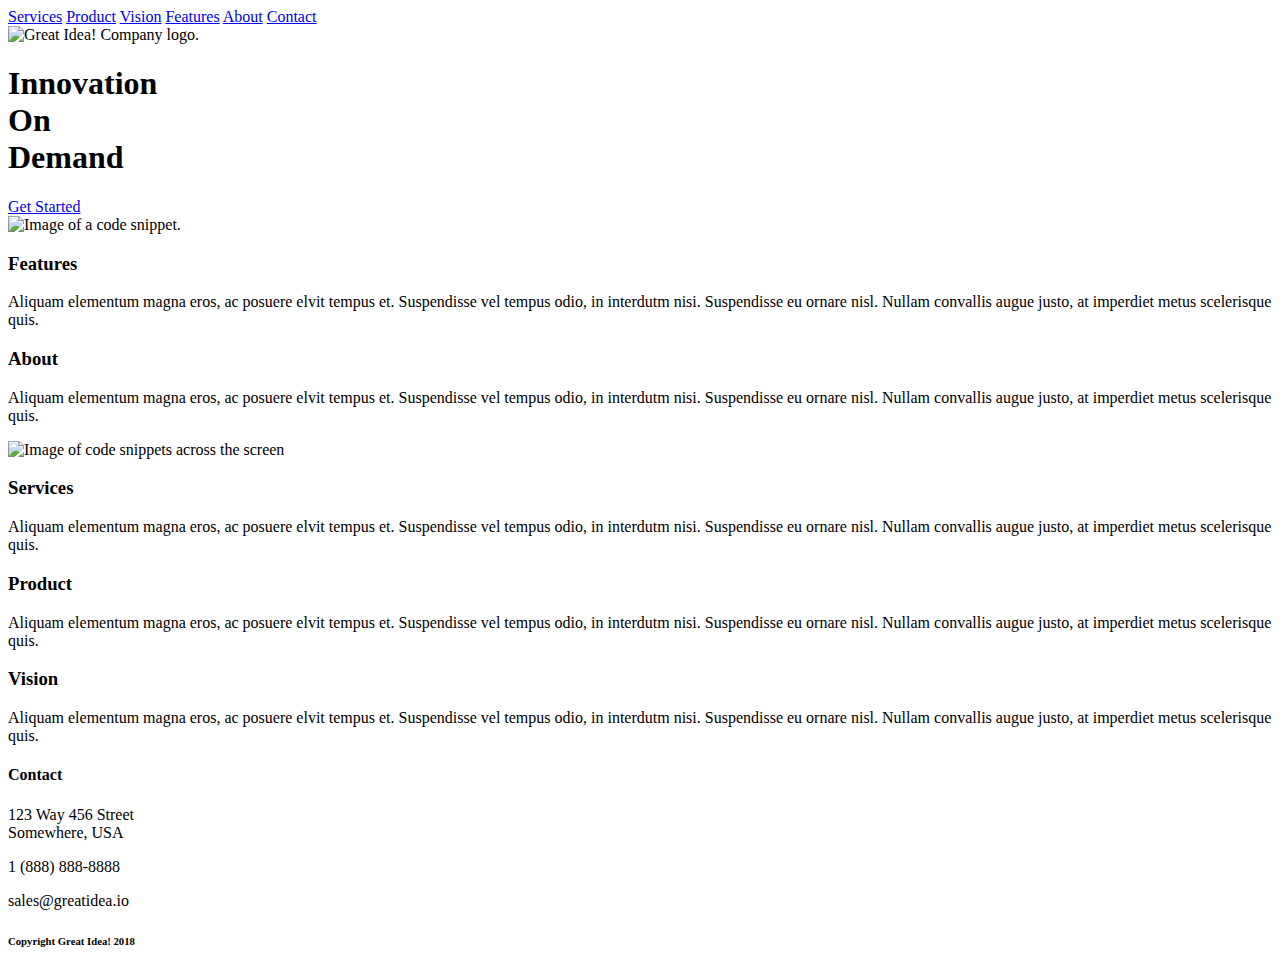
==== great-idea/index.html @ e6f3fafc "finished services page. services.html" ====
<!DOCTYPE html>

<html lang="en">
  <head>
    <meta charset="utf-8" />

    <title>Great Idea!</title>

    <link
      href="https://fonts.googleapis.com/css?family=Bangers|Titillium+Web"
      rel="stylesheet"
    />
    <link rel="stylesheet" href="css/index.css" />

    <!--[if lt IE 9]>
      <script src="https://cdnjs.cloudflare.com/ajax/libs/html5shiv/3.7.3/html5shiv.js"></script>
    <![endif]-->
  </head>

  <body>
    <!-- Copy and paste your HTML from the first UI project here -->
    <div class="container">
      <div class="page">
        <header>
          <div>
            <div class="nav-div">
              <nav>
                <a href="./service.html">Services</a>
                <a href="#">Product</a>
                <a href="#">Vision</a>
                <a href="#">Features</a>
                <a href="#">About</a>
                <a href="#">Contact</a>
              </nav>
            </div>

            <div class="logo-div">
              <img
                class="logo"
                src="img/logo.png"
                alt="Great Idea! Company logo."
              />
            </div>
          </div>

          <div class="title">
            <h1>
              Innovation <br />
              <span>On</span> <br />
              <span>Demand</span>
            </h1>
            <a id="button" href="#">Get Started</a>
          </div>

          <img
            class="top-img"
            src="img/header-img.png"
            alt="Image of a code snippet."
          />
        </header>
        <section class="body">
          <p class="top-services">
            <div class="body-section section-top">
              <h3>Features</h3>
              <p>
                Aliquam elementum magna eros, ac posuere elvit tempus et.
                Suspendisse vel tempus odio, in interdutm nisi. Suspendisse eu
                ornare nisl. Nullam convallis augue justo, at imperdiet metus
                scelerisque quis.
              </p>
            </div>
            <p class="body-section section-top">
              <h3>About</h3>
              <p>
                Aliquam elementum magna eros, ac posuere elvit tempus et.
                Suspendisse vel tempus odio, in interdutm nisi. Suspendisse eu
                ornare nisl. Nullam convallis augue justo, at imperdiet metus
                scelerisque quis.
              </p>
            </p>
          </div>

          <img
            class="middle-img"
            src="img/mid-page-accent.jpg"
            alt="Image of code snippets across the screen"
          />
          <div class="body-section">
            <h3>Services</h3>
            <p>
              Aliquam elementum magna eros, ac posuere elvit tempus et.
              Suspendisse vel tempus odio, in interdutm nisi. Suspendisse eu
              ornare nisl. Nullam convallis augue justo, at imperdiet metus
              scelerisque quis.
            </p>
          </div>
          <div class="body-section">
            <h3>Product</h3>
            <p>
              Aliquam elementum magna eros, ac posuere elvit tempus et.
              Suspendisse vel tempus odio, in interdutm nisi. Suspendisse eu
              ornare nisl. Nullam convallis augue justo, at imperdiet metus
              scelerisque quis.
            </p>
          </div>
          <div class="body-section">
            <h3>Vision</h3>
            <p>
              Aliquam elementum magna eros, ac posuere elvit tempus et.
              Suspendisse vel tempus odio, in interdutm nisi. Suspendisse eu
              ornare nisl. Nullam convallis augue justo, at imperdiet metus
              scelerisque quis.
            </p>
          </div>
        </section>
        <footer>
          <h4>Contact</h4>

          <p>
            123 Way 456 Street <br />
            Somewhere, USA
          </p>
          <p>1 (888) 888-8888</p>
          <p>sales@greatidea.io</p>
          <h6 class="copyright">Copyright Great Idea! 2018</h6>
        </footer>
      </div>
    </div>
  </body>
</html>
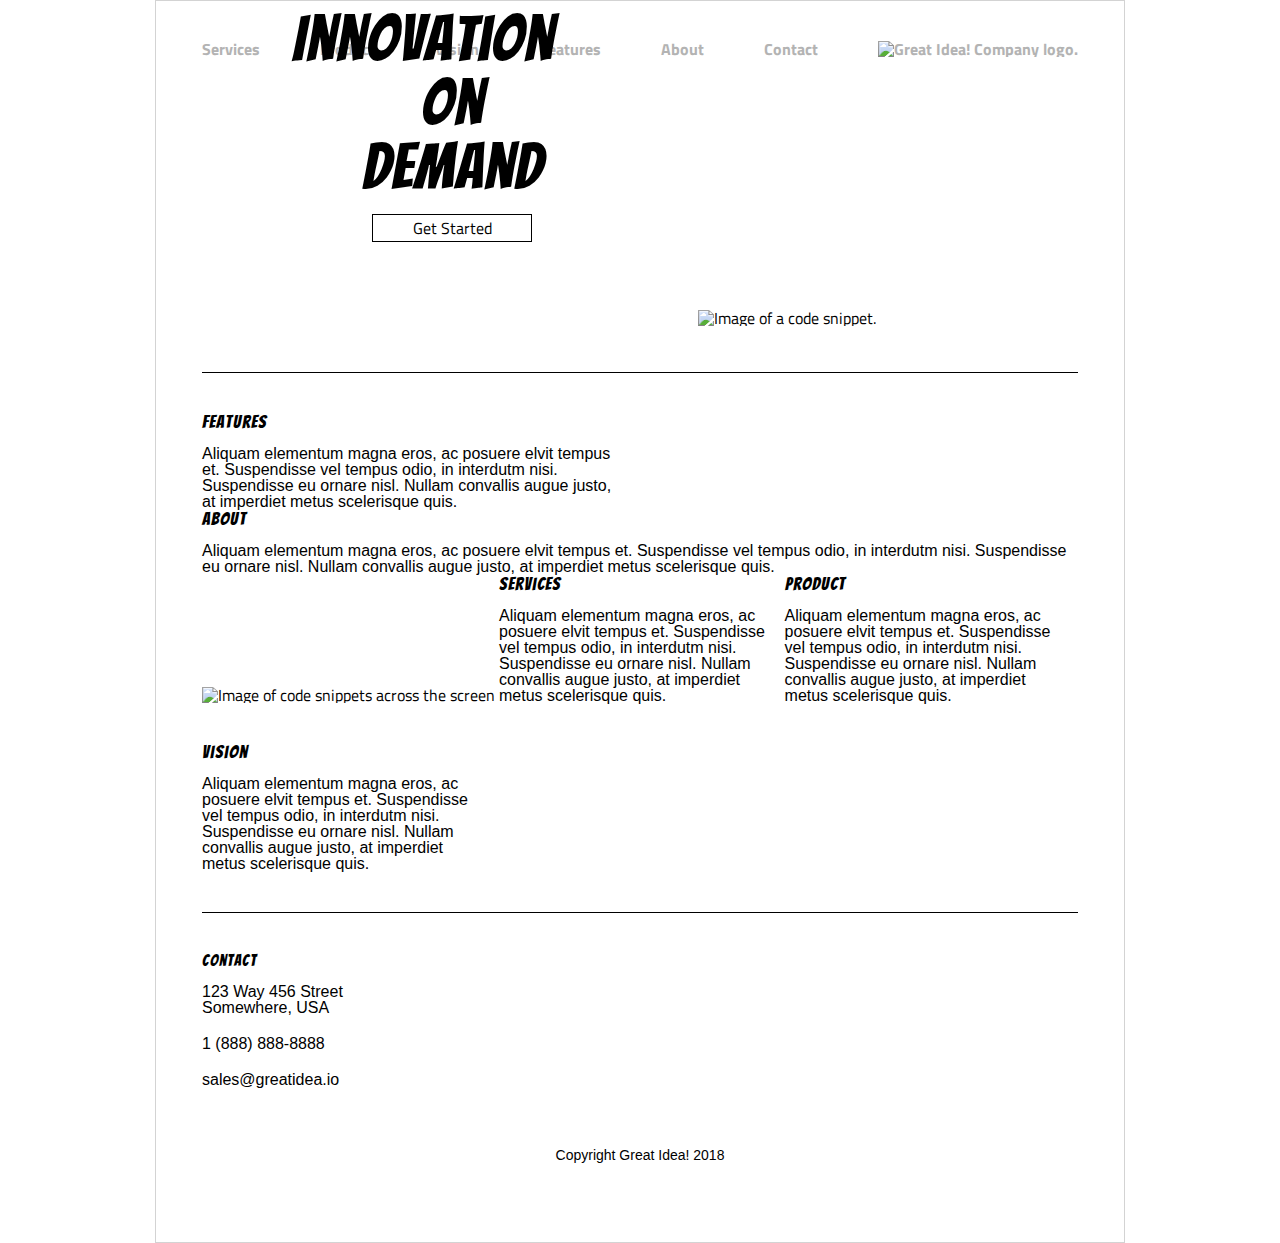
==== commit ebbf44de: "added stars to uls" ====
--- a/great-idea/index.html
+++ b/great-idea/index.html
@@ -23,24 +23,20 @@
       <div class="page">
         <header>
           <div>
-            <div class="nav-div">
-              <nav>
-                <a href="./service.html">Services</a>
-                <a href="#">Product</a>
-                <a href="#">Vision</a>
-                <a href="#">Features</a>
-                <a href="#">About</a>
-                <a href="#">Contact</a>
-              </nav>
-            </div>
-
-            <div class="logo-div">
-              <img
-                class="logo"
-                src="img/logo.png"
-                alt="Great Idea! Company logo."
-              />
-            </div>
+            <nav>
+              <a href="./services.html">Services</a>
+              <a href="#">Product</a>
+              <a href="#">Vision</a>
+              <a href="#">Features</a>
+              <a href="#">About</a>
+              <a href="#">Contact</a>
+              <a
+                ><img
+                  class="logo"
+                  src="img/logo.png"
+                  alt="Great Idea! Company logo."
+              /></a>
+            </nav>
           </div>
 
           <div class="title">
@@ -59,8 +55,8 @@
           />
         </header>
         <section class="body">
-          <p class="top-services">
-            <div class="body-section section-top">
+          <div class="body-section section-top">
+            <div>
               <h3>Features</h3>
               <p>
                 Aliquam elementum magna eros, ac posuere elvit tempus et.
@@ -69,16 +65,15 @@
                 scelerisque quis.
               </p>
             </div>
-            <p class="body-section section-top">
-              <h3>About</h3>
-              <p>
-                Aliquam elementum magna eros, ac posuere elvit tempus et.
-                Suspendisse vel tempus odio, in interdutm nisi. Suspendisse eu
-                ornare nisl. Nullam convallis augue justo, at imperdiet metus
-                scelerisque quis.
-              </p>
-            </p>
           </div>
+
+          <h3>About</h3>
+          <p>
+            Aliquam elementum magna eros, ac posuere elvit tempus et.
+            Suspendisse vel tempus odio, in interdutm nisi. Suspendisse eu
+            ornare nisl. Nullam convallis augue justo, at imperdiet metus
+            scelerisque quis.
+          </p>
 
           <img
             class="middle-img"
--- a/great-idea/css/index.css
+++ b/great-idea/css/index.css
@@ -0,0 +1,280 @@
+/* http://meyerweb.com/eric/tools/css/reset/ 
+   v2.0 | 20110126
+   License: none (public domain)
+*/
+
+html,
+body,
+div,
+span,
+applet,
+object,
+iframe,
+h1,
+h2,
+h3,
+h4,
+h5,
+h6,
+p,
+blockquote,
+pre,
+a,
+abbr,
+acronym,
+address,
+big,
+cite,
+code,
+del,
+dfn,
+em,
+img,
+ins,
+kbd,
+q,
+s,
+samp,
+small,
+strike,
+strong,
+sub,
+sup,
+tt,
+var,
+b,
+u,
+i,
+center,
+dl,
+dt,
+dd,
+ol,
+ul,
+li,
+fieldset,
+form,
+label,
+legend,
+table,
+caption,
+tbody,
+tfoot,
+thead,
+tr,
+th,
+td,
+article,
+aside,
+canvas,
+details,
+embed,
+figure,
+figcaption,
+footer,
+header,
+hgroup,
+menu,
+nav,
+output,
+ruby,
+section,
+summary,
+time,
+mark,
+audio,
+video {
+  margin: 0;
+  padding: 0;
+  border: 0;
+  font-size: 100%;
+  font: inherit;
+  vertical-align: baseline;
+}
+/* HTML5 display-role reset for older browsers */
+article,
+aside,
+details,
+figcaption,
+figure,
+footer,
+header,
+hgroup,
+menu,
+nav,
+section {
+  display: block;
+}
+body {
+  line-height: 1;
+}
+ol,
+ul {
+  list-style: none;
+}
+blockquote,
+q {
+  quotes: none;
+}
+blockquote:before,
+blockquote:after,
+q:before,
+q:after {
+  content: "";
+  content: none;
+}
+table {
+  border-collapse: collapse;
+  border-spacing: 0;
+}
+
+/* Set every element's box-sizing to border-box */
+* {
+  box-sizing: border-box;
+}
+
+html,
+body {
+  height: 100%;
+  font-family: "Titillium Web", sans-serif;
+}
+
+h1,
+h2,
+h3,
+h4,
+h5 {
+  font-family: "Bangers", cursive;
+  letter-spacing: 1px;
+  margin-bottom: 15px;
+}
+
+/* Your code starts here! */
+
+nav {
+  display: flex;
+  justify-content: space-between;
+  align-items: center;
+
+  margin-top: 40px;
+}
+nav a {
+  text-decoration: none;
+  font-weight: bold;
+  color: #b3b3b3;
+}
+
+section {
+  border-top: 1px solid black;
+  border-bottom: 1px solid black;
+  padding: 40px 0;
+}
+
+span {
+  display: inline-block;
+  width: 320px;
+  text-align: center;
+}
+h1 {
+  font-size: 4rem;
+  display: inline-block;
+}
+h3 {
+  font-size: 18px;
+}
+h4 {
+  font-size: 16px;
+}
+h6 {
+  text-align: center;
+  padding: 40px 0;
+  font-size: 14px;
+  font-family: "Raleway", sans-serif;
+}
+p {
+  font-size: 16px;
+  font-family: "Raleway", sans-serif;
+}
+footer {
+  padding: 40px 0;
+}
+footer p {
+  margin-bottom: 20px;
+}
+.container {
+  width: 970px;
+  margin: 0 auto;
+  border: 1px solid lightgray;
+}
+.page {
+  width: 876px;
+  margin: 0 auto;
+}
+
+.background-img {
+  margin-top: 50px;
+  display: inline-block;
+  background-image: url("../img/header-img.png");
+  height: 379px;
+  width: 379px;
+}
+.top-img {
+  margin: 80px 0 30px 63px;
+  display: inline-block;
+}
+.title {
+  position: relative;
+  bottom: 90px;
+  left: 50px;
+  display: inline-block;
+  width: 49%;
+  padding: 40px;
+}
+
+.services {
+  position: absolute;
+  top: 20px;
+  bottom: 100px;
+}
+
+.body-section {
+  display: inline-block;
+  width: 31%;
+  margin-right: 10px;
+}
+.body-section2 {
+  display: inline-block;
+  background-color: #f0f0f0;
+  width: 49%;
+  height: 200px;
+  padding: 50px;
+  border-radius: 5px;
+  box-shadow: 0 8px 6px -6px black;
+}
+.body-section2 h3 {
+  text-align: center;
+}
+.middle-img {
+  margin: 40px 0;
+}
+.section-top {
+  width: 48%;
+}
+
+.copyright {
+  text-align: center;
+  padding: 40px 0;
+  font-size: 14px;
+}
+#button {
+  position: relative;
+  left: 80px;
+  display: inline-block;
+  border: 1px solid black;
+  text-decoration: none;
+  padding: 5px;
+  width: 160px;
+  text-align: center;
+  color: black;
+  font-size: 16px;
+}
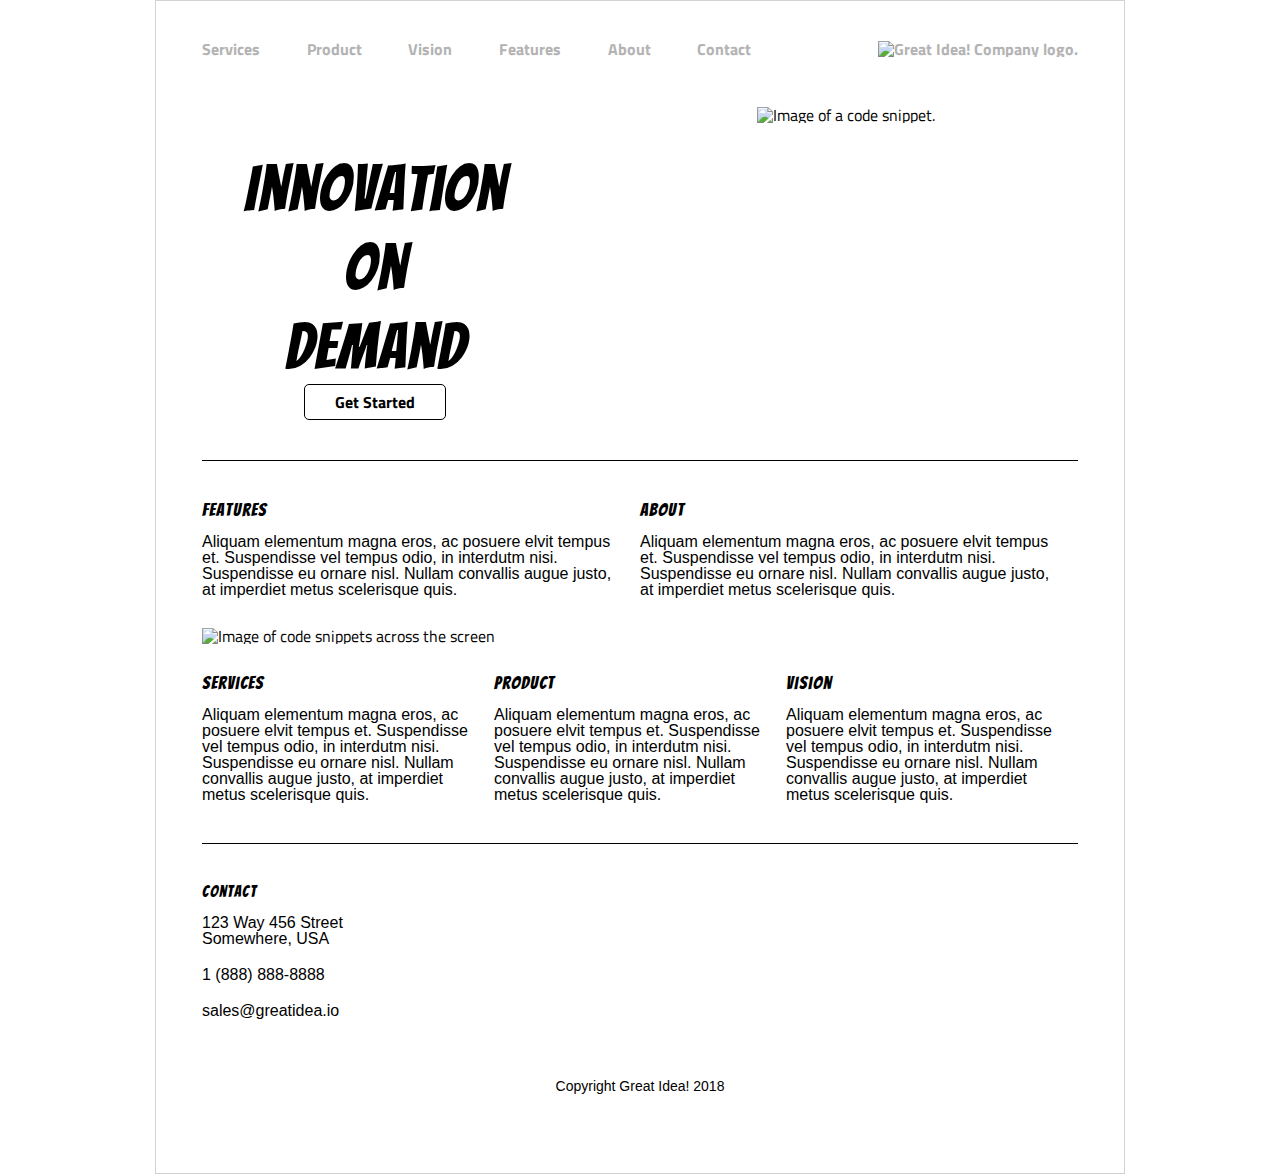
==== commit dee0a30f: "refactored page  index.html" ====
--- a/great-idea/index.html
+++ b/great-idea/index.html
@@ -30,7 +30,7 @@
               <a href="#">Features</a>
               <a href="#">About</a>
               <a href="#">Contact</a>
-              <a
+              <a href="index.html"
                 ><img
                   class="logo"
                   src="img/logo.png"
@@ -40,23 +40,32 @@
           </div>
 
           <div class="title">
-            <h1>
-              Innovation <br />
-              <span>On</span> <br />
-              <span>Demand</span>
-            </h1>
-            <a id="button" href="#">Get Started</a>
+            <div>
+              <div class="title2">
+                <h1>Innovation</h1><br>
+                <h1>On</h1>
+                <br />
+                <h1>Demand</h1>
+
+                <div class='button-container'><a id="button" href="#">Get Started</a></div>
+              </div>
+            </div>
+
+            <div class="top-img">
+              <img
+                
+                src="img/header-img.png"
+                alt="Image of a code snippet."
+              />
+            </div>
           </div>
-
-          <img
-            class="top-img"
-            src="img/header-img.png"
-            alt="Image of a code snippet."
-          />
         </header>
         <section class="body">
-          <div class="body-section section-top">
-            <div>
+          
+
+
+          <div class="feature-about">
+            <div class='feature-div'>
               <h3>Features</h3>
               <p>
                 Aliquam elementum magna eros, ac posuere elvit tempus et.
@@ -65,48 +74,71 @@
                 scelerisque quis.
               </p>
             </div>
+            
+            <div class="feature-div">
+              <h3>About</h3>
+              <p>
+                Aliquam elementum magna eros, ac posuere elvit tempus et.
+                Suspendisse vel tempus odio, in interdutm nisi. Suspendisse eu
+                ornare nisl. Nullam convallis augue justo, at imperdiet metus
+                scelerisque quis.
+              </p>
+            </div>
           </div>
+            
+          
 
-          <h3>About</h3>
+
+
+
+
+
+
+          
+
+          <img
+            class="middle-img"
+            src="img/mid-page-accent.jpg"
+            alt="Image of code snippets across the screen"
+          />
+
+      <div class='services-product-vision'>
+
+        <div class="spv">
+          <h3>Services</h3>
           <p>
             Aliquam elementum magna eros, ac posuere elvit tempus et.
             Suspendisse vel tempus odio, in interdutm nisi. Suspendisse eu
             ornare nisl. Nullam convallis augue justo, at imperdiet metus
             scelerisque quis.
           </p>
+        </div>
+        
+        
+        <div  class="spv">
+          <h3>Product</h3>
+          <p>
+            Aliquam elementum magna eros, ac posuere elvit tempus et.
+            Suspendisse vel tempus odio, in interdutm nisi. Suspendisse eu
+            ornare nisl. Nullam convallis augue justo, at imperdiet metus
+            scelerisque quis.
+          </p>
+        </div>
+        
+        
+        <div  class="spv">
+          <h3>Vision</h3>
+          <p>
+            Aliquam elementum magna eros, ac posuere elvit tempus et.
+            Suspendisse vel tempus odio, in interdutm nisi. Suspendisse eu
+            ornare nisl. Nullam convallis augue justo, at imperdiet metus
+            scelerisque quis.
+          </p>
+        </div>
+      </div>
+          
 
-          <img
-            class="middle-img"
-            src="img/mid-page-accent.jpg"
-            alt="Image of code snippets across the screen"
-          />
-          <div class="body-section">
-            <h3>Services</h3>
-            <p>
-              Aliquam elementum magna eros, ac posuere elvit tempus et.
-              Suspendisse vel tempus odio, in interdutm nisi. Suspendisse eu
-              ornare nisl. Nullam convallis augue justo, at imperdiet metus
-              scelerisque quis.
-            </p>
-          </div>
-          <div class="body-section">
-            <h3>Product</h3>
-            <p>
-              Aliquam elementum magna eros, ac posuere elvit tempus et.
-              Suspendisse vel tempus odio, in interdutm nisi. Suspendisse eu
-              ornare nisl. Nullam convallis augue justo, at imperdiet metus
-              scelerisque quis.
-            </p>
-          </div>
-          <div class="body-section">
-            <h3>Vision</h3>
-            <p>
-              Aliquam elementum magna eros, ac posuere elvit tempus et.
-              Suspendisse vel tempus odio, in interdutm nisi. Suspendisse eu
-              ornare nisl. Nullam convallis augue justo, at imperdiet metus
-              scelerisque quis.
-            </p>
-          </div>
+
         </section>
         <footer>
           <h4>Contact</h4>
@@ -119,7 +151,7 @@
           <p>sales@greatidea.io</p>
           <h6 class="copyright">Copyright Great Idea! 2018</h6>
         </footer>
-      </div>
+      </divc>
     </div>
   </body>
 </html>
--- a/great-idea/css/index.css
+++ b/great-idea/css/index.css
@@ -162,6 +162,7 @@
   text-decoration: none;
   font-weight: bold;
   color: #b3b3b3;
+  font-size: 16px;
 }
 
 section {
@@ -170,14 +171,8 @@
   padding: 40px 0;
 }
 
-span {
-  display: inline-block;
-  width: 320px;
-  text-align: center;
-}
 h1 {
   font-size: 4rem;
-  display: inline-block;
 }
 h3 {
   font-size: 18px;
@@ -210,71 +205,66 @@
   width: 876px;
   margin: 0 auto;
 }
-
-.background-img {
-  margin-top: 50px;
-  display: inline-block;
-  background-image: url("../img/header-img.png");
-  height: 379px;
-  width: 379px;
-}
+.logo {
+  margin-left: 80px;
+}
+
+.title {
+  display: flex;
+  justify-content: space-between;
+  margin: 50px 0;
+}
+.title2 {
+  display: flex;
+  flex-wrap: wrap;
+  width: 48%;
+  justify-content: center;
+
+  padding: 50px 0 0 80px;
+}
+
 .top-img {
-  margin: 80px 0 30px 63px;
-  display: inline-block;
-}
-.title {
-  position: relative;
-  bottom: 90px;
-  left: 50px;
-  display: inline-block;
-  width: 49%;
-  padding: 40px;
-}
-
-.services {
-  position: absolute;
-  top: 20px;
-  bottom: 100px;
-}
-
-.body-section {
-  display: inline-block;
-  width: 31%;
-  margin-right: 10px;
-}
-.body-section2 {
-  display: inline-block;
-  background-color: #f0f0f0;
-  width: 49%;
-  height: 200px;
-  padding: 50px;
-  border-radius: 5px;
-  box-shadow: 0 8px 6px -6px black;
-}
-.body-section2 h3 {
-  text-align: center;
-}
+  width: 48%;
+}
+
 .middle-img {
-  margin: 40px 0;
-}
+  margin: 30px 0;
+}
+
 .section-top {
   width: 48%;
 }
 
+.feature-about {
+  display: flex;
+}
+
+.feature-div {
+  padding-right: 20px;
+}
+
+.services-product-vision {
+  display: flex;
+}
+
+.spv {
+  padding-right: 20px;
+}
+
 .copyright {
   text-align: center;
   padding: 40px 0;
   font-size: 14px;
 }
+
 #button {
-  position: relative;
-  left: 80px;
-  display: inline-block;
   border: 1px solid black;
   text-decoration: none;
-  padding: 5px;
-  width: 160px;
+  padding: 5px 30px;
+
   text-align: center;
   color: black;
   font-size: 16px;
-}
+  font-weight: bold;
+  border-radius: 5px;
+}
